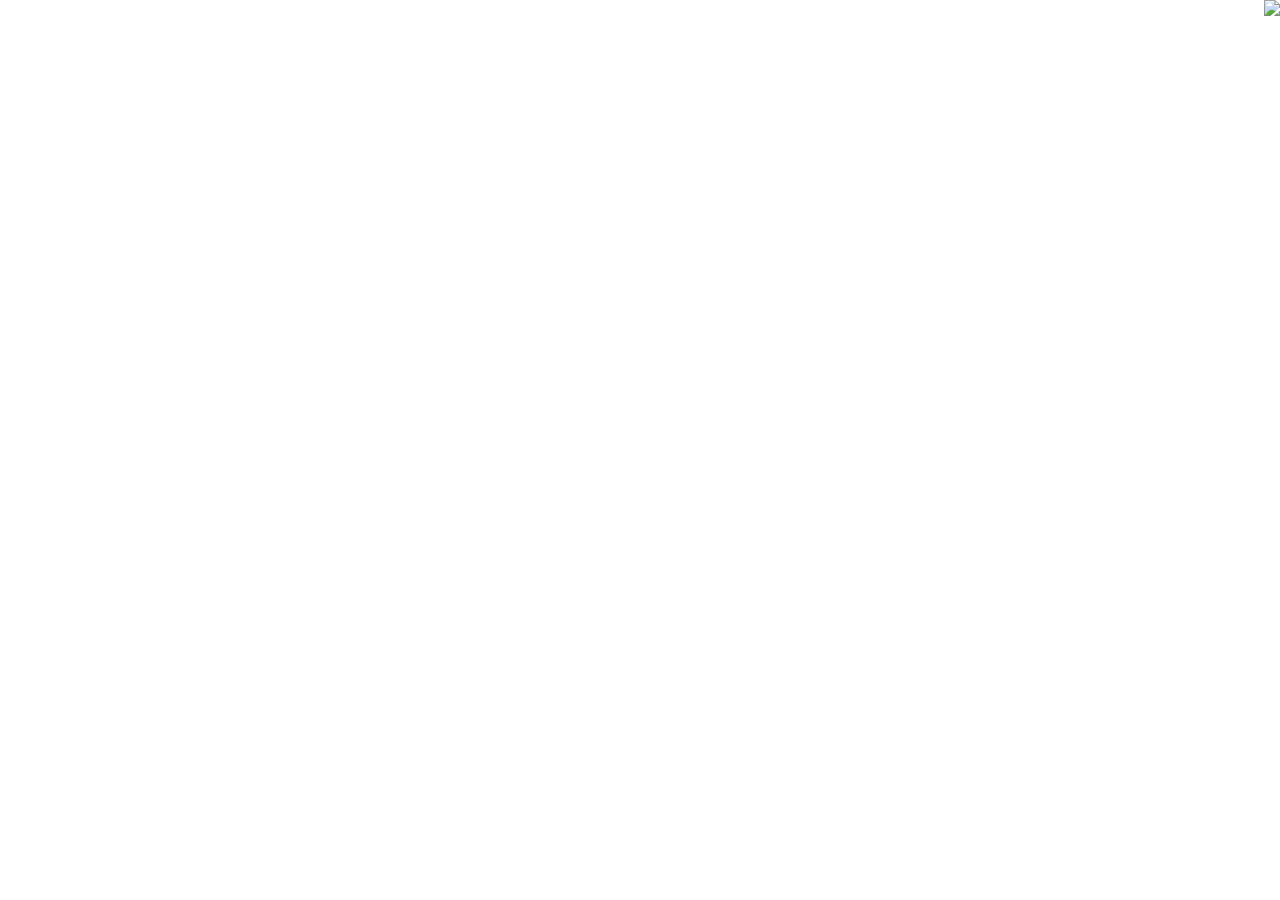
==== hubpress/index.html @ d82e99b8 "Merge pull request #4 from fastretailing/reactive-ribbon" ====
<!doctype html>
<!--[if lt IE 7]>      <html class="no-js lt-ie9 lt-ie8 lt-ie7"> <![endif]-->
<!--[if IE 7]>         <html class="no-js lt-ie9 lt-ie8"> <![endif]-->
<!--[if IE 8]>         <html class="no-js lt-ie9"> <![endif]-->
<!--[if gt IE 8]><!--> <html class="no-js"> <!--<![endif]-->
    <head>
        <meta charset="utf-8">
        <title>HubPress</title>
        <meta name="description" content="">
        <meta name="viewport" content="width=device-width, initial-scale=1, maximum-scale=1">
        <!-- Place favicon.ico and apple-touch-icon.png in the root directory -->

        <style type="text/css">@import url(//cdnjs.cloudflare.com/ajax/libs/toastr.js/latest/css/toastr.min.css);</style>
        <link href='//fonts.googleapis.com/css?family=Roboto:400,300,500' rel='stylesheet' type='text/css'>
        <link href='//fonts.googleapis.com/css?family=Open+Sans' rel='stylesheet' type='text/css'>

        <link rel="stylesheet" href="styles/main.css">


        <script src="scripts/vendor/modernizr.js"></script>

    </head>
    <body>
        <!--[if lt IE 10]>
            <p class="browsehappy">You are using an <strong>outdated</strong> browser. Please <a href="http://browsehappy.com/">upgrade your browser</a> to improve your experience.</p>
        <![endif]-->

        <div id="hubpress"></div>

        <a href="http://www.reactivemanifesto.org/"> <img style="border: 0; position: fixed; right: 0; top:0; z-index: 9000" src="//d379ifj7s9wntv.cloudfront.net/reactivemanifesto/images/ribbons/we-are-reactive-blue-right.png"> </a>

        <script src="scripts/vendor.js?v=0.3.0"></script>
        <script src="scripts/app.js?v=0.3.0"></script>
    </body>
</html>
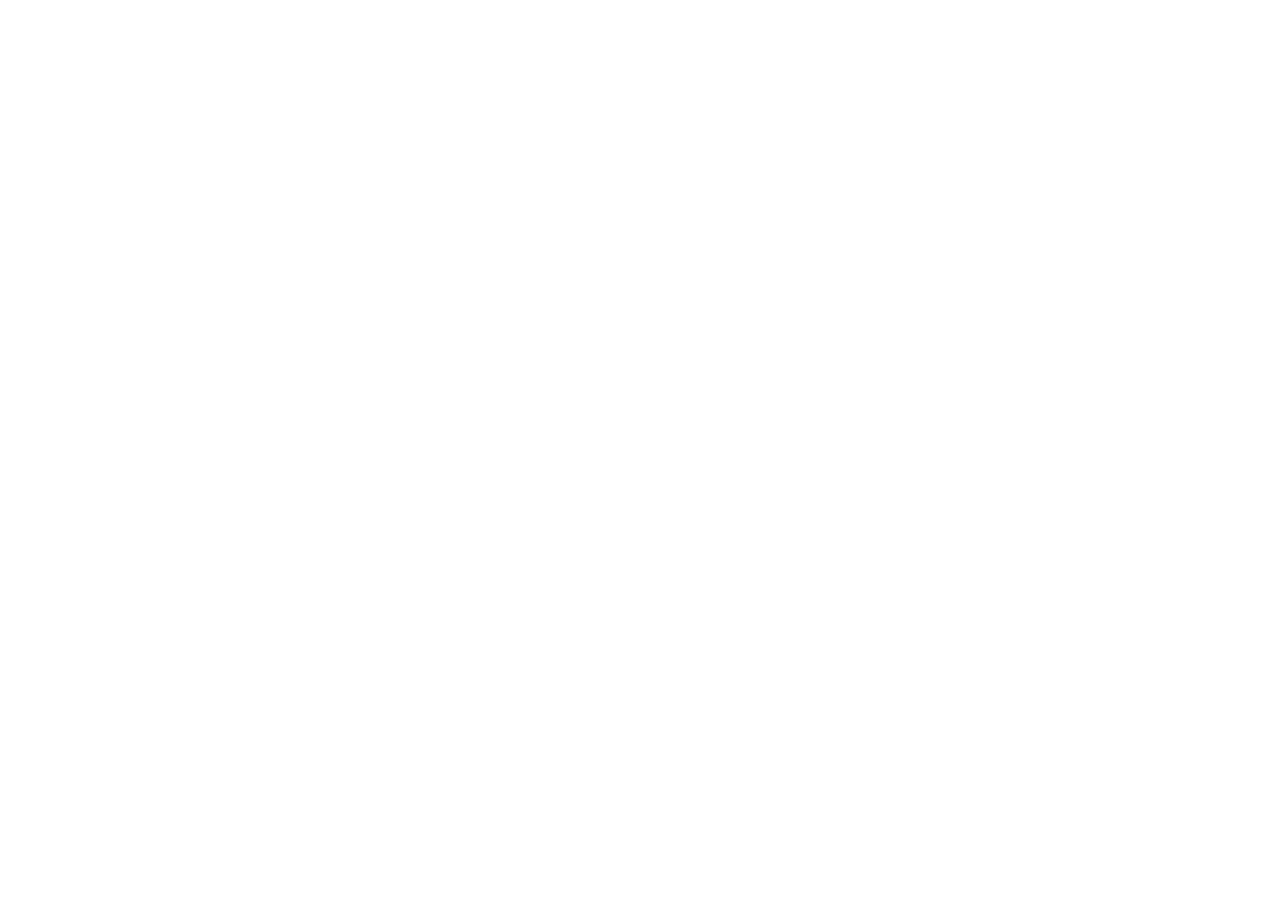
==== commit 2d9214a2: "added reactive manifesto ribbon" ====
--- a/hubpress/index.html
+++ b/hubpress/index.html
@@ -27,8 +27,6 @@
 
         <div id="hubpress"></div>
 
-        <a href="http://www.reactivemanifesto.org/"> <img style="border: 0; position: fixed; right: 0; top:0; z-index: 9000" src="//d379ifj7s9wntv.cloudfront.net/reactivemanifesto/images/ribbons/we-are-reactive-blue-right.png"> </a>
-
         <script src="scripts/vendor.js?v=0.3.0"></script>
         <script src="scripts/app.js?v=0.3.0"></script>
     </body>
